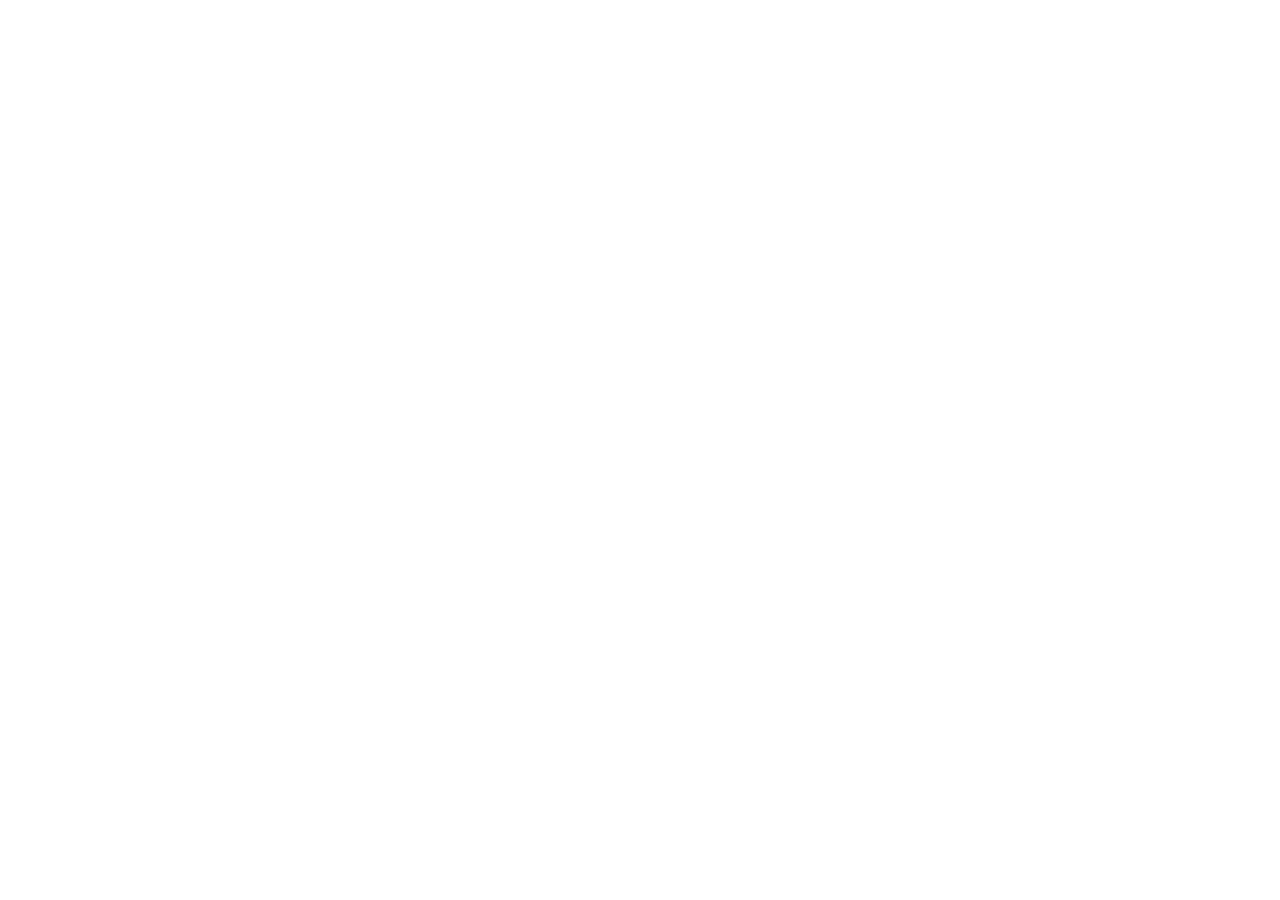
==== index.html @ 37c2c551 "1ra-prueba-levantamiento-server" ====
<!DOCTYPE html>
<html>
<head>
    <title>Rendering Server</title>
    <link ref="stylesheet" type="text/css" href="estilos.css"/>
    <meta name="viewport"        content="width=device-width, initial-scale=1.0">
</head>
<body>
    <script src="server-Rendering.js"></script>
</body>
</html>
---- estilos.css ----
* {
   padding: 10px;
   margin: 10px;
   font-family: sans-serif;
   font-size: 50px;
   color: green;
}

.section {
   display: flex;
   float: block;
}
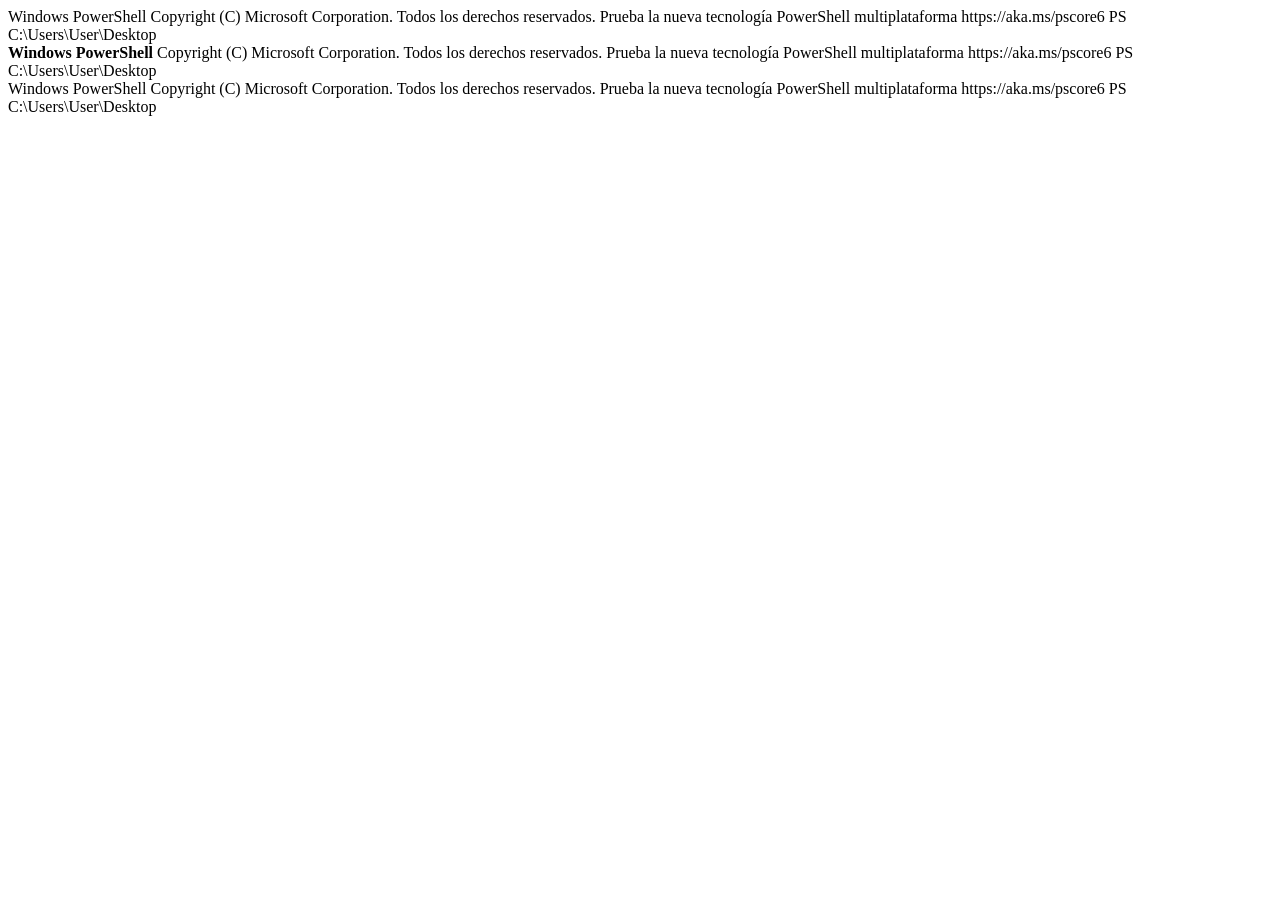
==== commit 8a33d5c2: "commit the server" ====
--- a/index.html
+++ b/index.html
@@ -1,11 +1,32 @@
 <!DOCTYPE html>
 <html>
 <head>
-    <title>Rendering Server</title>
+    <title>App Server Rendering</title>
     <link ref="stylesheet" type="text/css" href="estilos.css"/>
     <meta name="viewport"        content="width=device-width, initial-scale=1.0">
 </head>
 <body>
-    <script src="server-Rendering.js"></script>
+    <section class="home">
+        <div class="in-flex">
+                Windows PowerShell
+                Copyright (C) Microsoft Corporation. Todos los derechos reservados.
+                Prueba la nueva tecnología PowerShell multiplataforma https://aka.ms/pscore6
+                PS C:\Users\User\Desktop
+        </div>
+        <div class="in-flex">
+            <strong>Windows PowerShell</strong>                   
+            Copyright (C) Microsoft Corporation. Todos los derechos reservados.
+            Prueba la nueva tecnología PowerShell multiplataforma https://aka.ms/pscore6
+            PS C:\Users\User\Desktop
+            <div>
+                Windows PowerShell
+                Copyright (C) Microsoft Corporation. Todos los derechos reservados.
+                Prueba la nueva tecnología PowerShell multiplataforma https://aka.ms/pscore6
+                PS C:\Users\User\Desktop
+            </div>
+        </div>
+    </section>
+    <script src="app.js"></script>  
 </body>
-</html>+</html>
+
